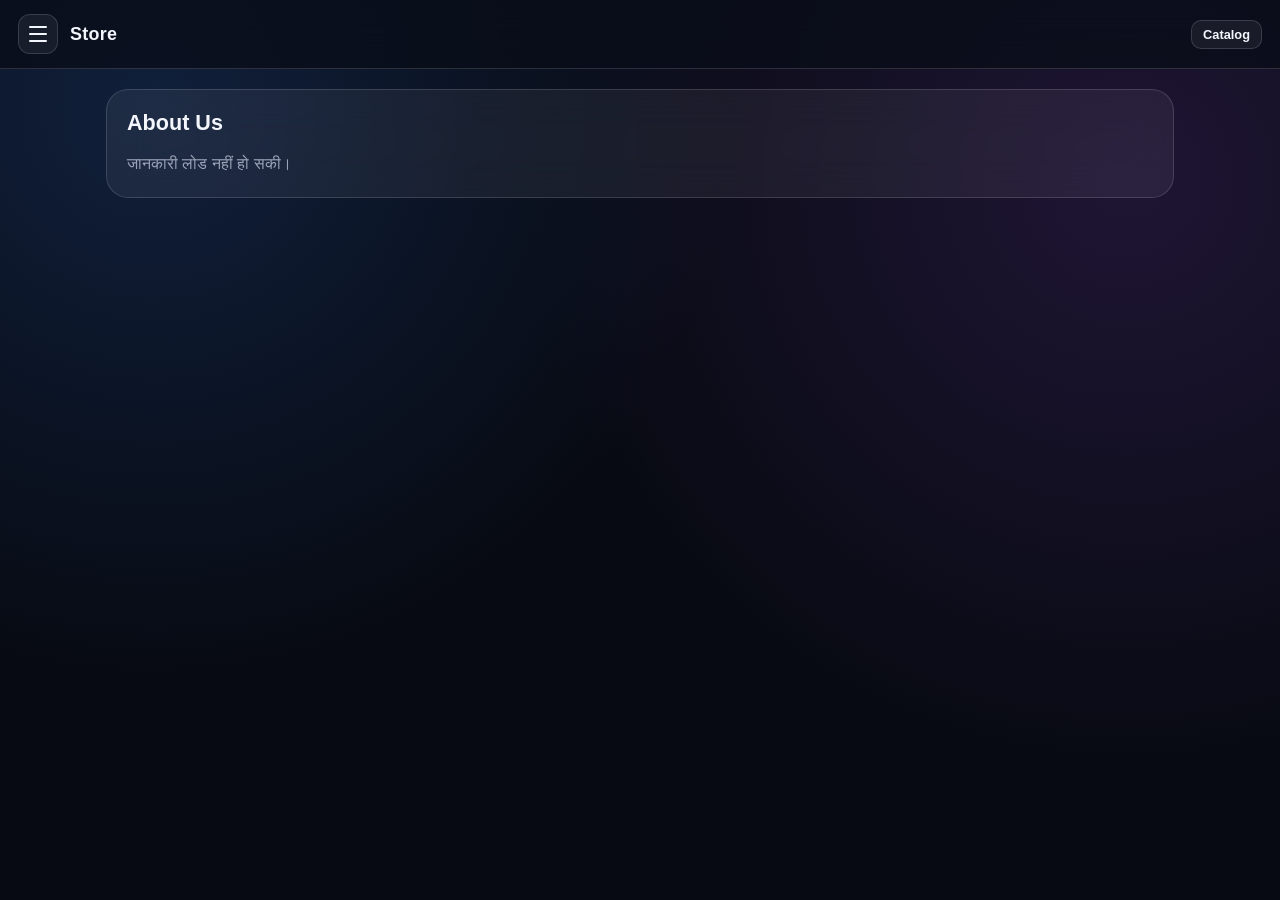
==== about.html @ 5c5b4b58 "Create about.html" ====
<!DOCTYPE html>
<html lang="hi">
<head>
  <meta charset="UTF-8" />
  <meta name="viewport" content="width=device-width, initial-scale=1.0" />
  <title>About Us</title>
  <link rel="stylesheet" href="style.css" />
</head>
<body>
  <header class="topbar">
    <div class="topbar-left">
      <button id="menuBtn" class="hamburger-btn" aria-label="Menu">
        <span></span>
        <span></span>
        <span></span>
      </button>
      <div class="brand js-store-name">Store</div>
    </div>
    <a href="index.html" class="btn btn-sm">Catalog</a>
  </header>

  <div id="drawerBackdrop" class="drawer-backdrop"></div>
  <nav id="sideDrawer" class="side-drawer">
    <div class="drawer-title js-store-name">Menu</div>
    <a href="index.html" class="nav-link">Catalog</a>
    <a href="about.html" class="nav-link active">About Us</a>
    <a href="contact.html" class="nav-link">Contact Us</a>
  </nav>

  <main class="container">
    <section class="glass-box">
      <h1 style="font-size: 1.35rem; margin-bottom: 14px;">About Us</h1>
      <p id="aboutContent" style="color: var(--text-muted); line-height: 1.7; white-space: pre-line;">Loading...</p>
    </section>
  </main>

  <div id="toast" class="status-toast"></div>

  <script src="config.js"></script>
  <script src="api.js"></script>
  <script>
    document.addEventListener("DOMContentLoaded", async () => {
      try {
        const data = await StoreAPI.fetchAll(false);
        if (data.status === "success") {
          const s = data.settings || {};
          document.title = `About Us - ${s.store_name || "Store"}`;
          setupNavigation(s.store_name);
          document.getElementById("aboutContent").textContent = s.about_us || "About Us जानकारी जल्द ही अपडेट होगी।";
        }
      } catch (e) {
        document.getElementById("aboutContent").textContent = "जानकारी लोड नहीं हो सकी।";
      }
    });
  </script>
</body>
</html>
---- style.css ----
:root {
  --bg-dark: #070a12;
  --glass: rgba(255, 255, 255, 0.06);
  --glass-strong: rgba(15, 21, 36, 0.88);
  --glass-border: rgba(255, 255, 255, 0.14);
  --text-main: #f3f6fc;
  --text-muted: #9aa4b8;
  --accent: #3b82f6;
  --accent-glow: rgba(59, 130, 246, 0.35);
  --whatsapp: #22c55e;
  --danger: #ef4444;
}

* {
  box-sizing: border-box;
  margin: 0;
  padding: 0;
  font-family: -apple-system, BlinkMacSystemFont, "Segoe UI", Roboto, sans-serif;
  -webkit-tap-highlight-color: transparent;
}

body {
  min-height: 100vh;
  background:
    radial-gradient(circle at 12% 12%, rgba(59, 130, 246, 0.18), transparent 42%),
    radial-gradient(circle at 88% 20%, rgba(168, 85, 247, 0.15), transparent 45%),
    var(--bg-dark);
  color: var(--text-main);
  padding-bottom: 56px;
}

/* Header & Three-line Menu */
.topbar {
  position: sticky;
  top: 0;
  z-index: 30;
  display: flex;
  align-items: center;
  justify-content: space-between;
  padding: 14px 18px;
  background: rgba(10, 14, 25, 0.78);
  backdrop-filter: blur(18px);
  -webkit-backdrop-filter: blur(18px);
  border-bottom: 1px solid var(--glass-border);
}

.topbar-left {
  display: flex;
  align-items: center;
  gap: 12px;
}

.hamburger-btn {
  width: 40px;
  height: 40px;
  border-radius: 12px;
  border: 1px solid var(--glass-border);
  background: var(--glass);
  display: flex;
  flex-direction: column;
  justify-content: center;
  align-items: center;
  gap: 5px;
  cursor: pointer;
}

.hamburger-btn span {
  display: block;
  width: 18px;
  height: 2px;
  background: var(--text-main);
  border-radius: 2px;
}

.brand {
  font-size: 1.12rem;
  font-weight: 700;
  letter-spacing: 0.3px;
  cursor: pointer;
  user-select: none;
}

/* Side Drawer */
.drawer-backdrop {
  position: fixed;
  inset: 0;
  z-index: 45;
  background: rgba(3, 5, 10, 0.7);
  backdrop-filter: blur(6px);
  display: none;
}

.drawer-backdrop.open {
  display: block;
}

.side-drawer {
  position: fixed;
  top: 0;
  left: -280px;
  width: 265px;
  height: 100vh;
  z-index: 50;
  background: var(--glass-strong);
  backdrop-filter: blur(22px);
  -webkit-backdrop-filter: blur(22px);
  border-right: 1px solid var(--glass-border);
  padding: 22px 16px;
  display: flex;
  flex-direction: column;
  gap: 10px;
  transition: left 0.25s ease;
}

.side-drawer.open {
  left: 0;
}

.drawer-title {
  font-size: 1.05rem;
  font-weight: 700;
  padding: 6px 10px 14px;
  border-bottom: 1px solid var(--glass-border);
  margin-bottom: 6px;
}

.nav-link {
  display: block;
  padding: 12px 14px;
  border-radius: 14px;
  color: var(--text-main);
  text-decoration: none;
  font-weight: 600;
  font-size: 0.95rem;
  background: rgba(255, 255, 255, 0.03);
  border: 1px solid transparent;
}

.nav-link.active,
.nav-link:hover {
  background: var(--glass);
  border-color: var(--glass-border);
}

/* Buttons & Containers */
.container {
  max-width: 1100px;
  margin: 20px auto;
  padding: 0 16px;
}

.btn {
  border: 1px solid var(--glass-border);
  background: var(--glass);
  color: var(--text-main);
  padding: 10px 16px;
  border-radius: 13px;
  font-size: 0.9rem;
  font-weight: 600;
  cursor: pointer;
  text-decoration: none;
  display: inline-flex;
  align-items: center;
  justify-content: center;
  gap: 6px;
  transition: transform 0.15s ease, opacity 0.2s ease;
}

.btn:active {
  transform: scale(0.97);
}

.btn:disabled {
  opacity: 0.55;
  cursor: not-allowed;
}

.btn-primary {
  background: var(--accent);
  border-color: rgba(255, 255, 255, 0.22);
  box-shadow: 0 6px 20px var(--accent-glow);
}

.btn-whatsapp {
  background: var(--whatsapp);
  color: #052e16;
  border-color: rgba(255, 255, 255, 0.25);
  font-weight: 700;
}

.btn-danger {
  background: rgba(239, 68, 68, 0.16);
  border-color: rgba(239, 68, 68, 0.42);
  color: #fca5a5;
}

.btn-sm {
  padding: 6px 11px;
  font-size: 0.8rem;
  border-radius: 10px;
}

/* Category Pills */
.category-bar {
  display: flex;
  gap: 8px;
  overflow-x: auto;
  padding-bottom: 8px;
  margin-bottom: 18px;
  scrollbar-width: none;
}

.category-bar::-webkit-scrollbar {
  display: none;
}

.cat-pill {
  padding: 8px 15px;
  border-radius: 999px;
  border: 1px solid var(--glass-border);
  background: var(--glass);
  color: var(--text-muted);
  font-size: 0.86rem;
  font-weight: 600;
  white-space: nowrap;
  cursor: pointer;
}

.cat-pill.active {
  background: var(--accent);
  color: #fff;
  border-color: rgba(255, 255, 255, 0.25);
}

/* Product Grid & Cards */
.grid {
  display: grid;
  grid-template-columns: repeat(auto-fill, minmax(260px, 1fr));
  gap: 18px;
}

.card {
  border-radius: 22px;
  overflow: hidden;
  background: var(--glass);
  border: 1px solid var(--glass-border);
  backdrop-filter: blur(18px);
  -webkit-backdrop-filter: blur(18px);
  display: flex;
  flex-direction: column;
  transition: transform 0.2s ease, border-color 0.2s ease;
}

.card:hover {
  transform: translateY(-3px);
  border-color: rgba(255, 255, 255, 0.26);
}

.card-img-wrap {
  position: relative;
  width: 100%;
  aspect-ratio: 4 / 3;
  background: rgba(255, 255, 255, 0.03);
  cursor: pointer;
  overflow: hidden;
}

.card-img-wrap img {
  width: 100%;
  height: 100%;
  object-fit: cover;
  display: block;
}

.badge-top {
  position: absolute;
  top: 10px;
  left: 10px;
  padding: 4px 10px;
  border-radius: 999px;
  font-size: 0.74rem;
  font-weight: 600;
  background: rgba(9, 12, 20, 0.74);
  border: 1px solid var(--glass-border);
  backdrop-filter: blur(8px);
}

.badge-bottom {
  position: absolute;
  right: 10px;
  bottom: 10px;
  padding: 4px 9px;
  border-radius: 999px;
  font-size: 0.74rem;
  background: rgba(9, 12, 20, 0.74);
  border: 1px solid var(--glass-border);
  backdrop-filter: blur(8px);
}

.card-body {
  padding: 15px;
  display: flex;
  flex-direction: column;
  gap: 8px;
  flex: 1;
}

.card-title {
  font-size: 1.04rem;
  font-weight: 700;
  cursor: pointer;
}

.card-desc {
  font-size: 0.88rem;
  color: var(--text-muted);
  line-height: 1.45;
  display: -webkit-box;
  -webkit-line-clamp: 2;
  -webkit-box-orient: vertical;
  overflow: hidden;
}

.card-footer {
  margin-top: auto;
  padding-top: 10px;
  display: flex;
  align-items: center;
  justify-content: space-between;
  gap: 8px;
}

/* Glass Panels & Forms */
.glass-box {
  padding: 20px;
  border-radius: 22px;
  background: var(--glass);
  border: 1px solid var(--glass-border);
  backdrop-filter: blur(20px);
  -webkit-backdrop-filter: blur(20px);
  margin-bottom: 22px;
}

.form-group {
  margin-bottom: 14px;
}

label {
  display: block;
  font-size: 0.84rem;
  color: var(--text-muted);
  margin-bottom: 6px;
}

input[type="text"],
input[type="password"],
input[type="email"],
select,
textarea {
  width: 100%;
  padding: 11px 14px;
  border-radius: 13px;
  border: 1px solid var(--glass-border);
  background: rgba(5, 8, 16, 0.72);
  color: var(--text-main);
  font-size: 0.94rem;
  outline: none;
}

textarea {
  min-height: 92px;
  resize: vertical;
}

.admin-tabs {
  display: flex;
  gap: 8px;
  flex-wrap: wrap;
  margin-bottom: 18px;
  padding-bottom: 12px;
  border-bottom: 1px solid var(--glass-border);
}

.tab-btn {
  padding: 8px 14px;
  border-radius: 12px;
  border: 1px solid var(--glass-border);
  background: rgba(255, 255, 255, 0.04);
  color: var(--text-muted);
  font-weight: 600;
  font-size: 0.86rem;
  cursor: pointer;
}

.tab-btn.active {
  background: var(--accent);
  color: #fff;
}

.admin-section {
  display: none;
}

.admin-section.active {
  display: block;
}

.preview-strip {
  display: flex;
  gap: 10px;
  flex-wrap: wrap;
  margin-top: 10px;
}

.preview-strip img {
  width: 68px;
  height: 68px;
  object-fit: cover;
  border-radius: 12px;
  border: 1px solid var(--glass-border);
}

.suggestion-checklist {
  max-height: 150px;
  overflow-y: auto;
  border: 1px solid var(--glass-border);
  border-radius: 13px;
  padding: 10px;
  background: rgba(5, 8, 16, 0.55);
  display: flex;
  flex-direction: column;
  gap: 8px;
}

.check-item {
  display: flex;
  align-items: center;
  gap: 8px;
  font-size: 0.88rem;
  color: var(--text-main);
  cursor: pointer;
}

.chip-list {
  display: flex;
  flex-wrap: wrap;
  gap: 8px;
  margin-top: 12px;
}

.chip {
  display: inline-flex;
  align-items: center;
  gap: 8px;
  padding: 7px 12px;
  border-radius: 999px;
  background: rgba(255, 255, 255, 0.08);
  border: 1px solid var(--glass-border);
  font-size: 0.86rem;
}

.chip button {
  background: none;
  border: none;
  color: #fca5a5;
  font-weight: 700;
  cursor: pointer;
}

/* Product Detail Page */
.detail-layout {
  display: grid;
  grid-template-columns: 1fr 1fr;
  gap: 24px;
}

@media (max-width: 768px) {
  .detail-layout {
    grid-template-columns: 1fr;
  }
}

.main-photo-box {
  width: 100%;
  aspect-ratio: 4 / 3;
  border-radius: 18px;
  overflow: hidden;
  border: 1px solid var(--glass-border);
  background: rgba(255, 255, 255, 0.03);
  margin-bottom: 10px;
}

.main-photo-box img {
  width: 100%;
  height: 100%;
  object-fit: cover;
}

.thumb-row {
  display: flex;
  gap: 10px;
  overflow-x: auto;
}

.thumb-row img {
  width: 68px;
  height: 68px;
  object-fit: cover;
  border-radius: 12px;
  border: 2px solid transparent;
  cursor: pointer;
  opacity: 0.72;
}

.thumb-row img.active {
  border-color: var(--accent);
  opacity: 1;
}

/* Modal & Toast */
.modal-backdrop {
  position: fixed;
  inset: 0;
  z-index: 60;
  display: none;
  align-items: center;
  justify-content: center;
  padding: 18px;
  background: rgba(4, 6, 12, 0.8);
  backdrop-filter: blur(12px);
}

.modal-backdrop.open {
  display: flex;
}

.modal-box {
  width: 100%;
  max-width: 420px;
  padding: 22px;
  border-radius: 22px;
  background: var(--glass-strong);
  border: 1px solid var(--glass-border);
}

.status-toast {
  position: fixed;
  left: 50%;
  bottom: 22px;
  transform: translateX(-50%);
  z-index: 90;
  padding: 10px 18px;
  border-radius: 14px;
  background: rgba(14, 19, 34, 0.95);
  border: 1px solid var(--glass-border);
  font-size: 0.88rem;
  display: none;
  text-align: center;
}

.status-toast.show {
  display: block;
}

.empty-state {
  text-align: center;
  padding: 46px 20px;
  color: var(--text-muted);
  border: 1px dashed var(--glass-border);
  border-radius: 20px;
}
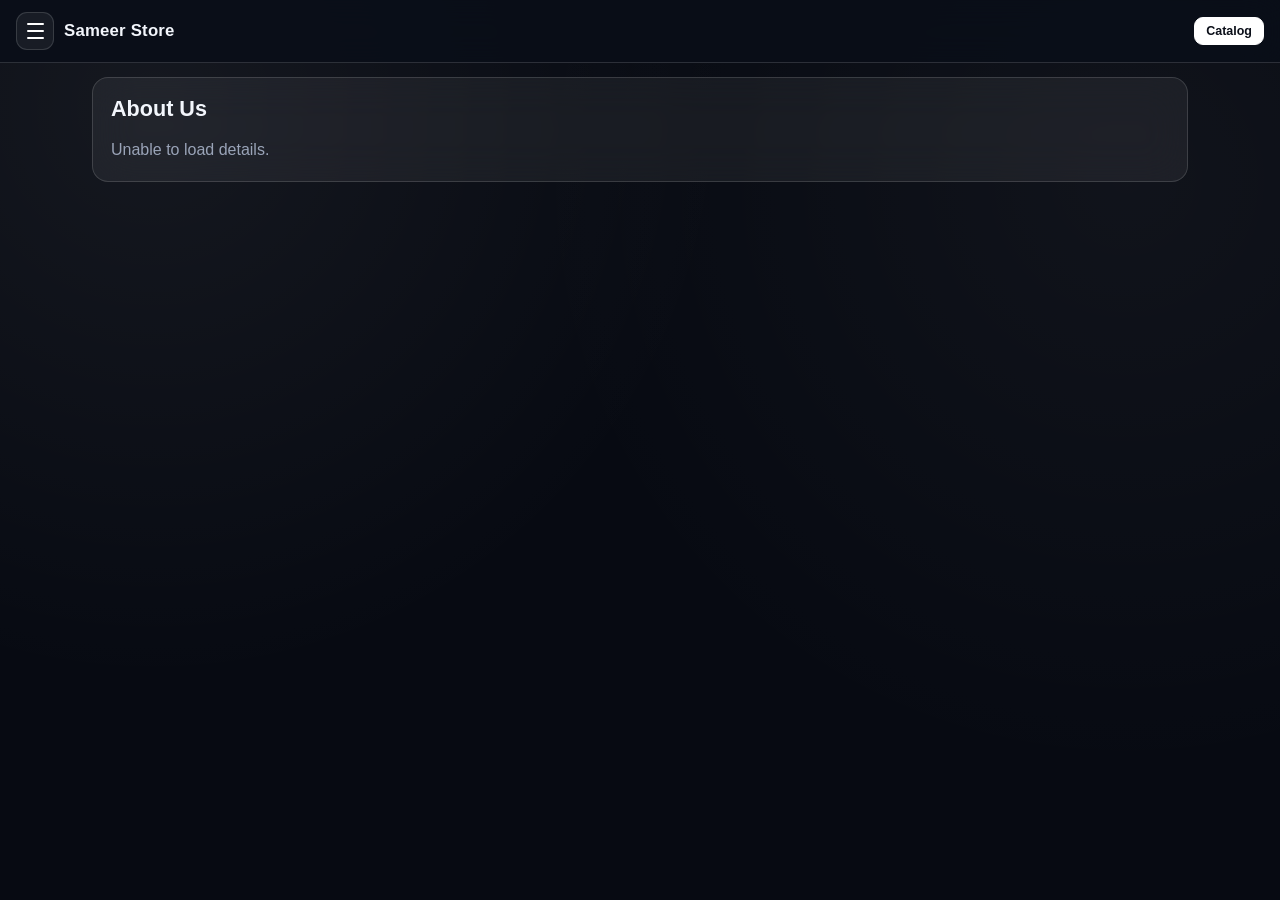
==== commit 7c2193b6: "Update about.html" ====
--- a/about.html
+++ b/about.html
@@ -1,5 +1,5 @@
 <!DOCTYPE html>
-<html lang="hi">
+<html lang="en">
 <head>
   <meta charset="UTF-8" />
   <meta name="viewport" content="width=device-width, initial-scale=1.0" />
@@ -14,9 +14,12 @@
         <span></span>
         <span></span>
       </button>
-      <div class="brand js-store-name">Store</div>
+      <div class="brand-wrap">
+        <img id="topLogoImg" class="brand-logo-img" alt="Logo" />
+        <div class="brand js-store-name">Sameer Store</div>
+      </div>
     </div>
-    <a href="index.html" class="btn btn-sm">Catalog</a>
+    <a href="index.html" class="btn btn-sm btn-white">Catalog</a>
   </header>
 
   <div id="drawerBackdrop" class="drawer-backdrop"></div>
@@ -34,7 +37,10 @@
     </section>
   </main>
 
-  <div id="toast" class="status-toast"></div>
+  <div id="toast" class="status-toast">
+    <span id="toastText"></span>
+    <button id="toastUndoBtn" class="btn btn-sm btn-white" style="display: none;">Undo</button>
+  </div>
 
   <script src="config.js"></script>
   <script src="api.js"></script>
@@ -44,12 +50,12 @@
         const data = await StoreAPI.fetchAll(false);
         if (data.status === "success") {
           const s = data.settings || {};
-          document.title = `About Us - ${s.store_name || "Store"}`;
+          document.title = `About Us - ${s.store_name || "Sameer Store"}`;
           setupNavigation(s.store_name);
-          document.getElementById("aboutContent").textContent = s.about_us || "About Us जानकारी जल्द ही अपडेट होगी।";
+          document.getElementById("aboutContent").textContent = s.about_us || "About Us details will be updated soon.";
         }
       } catch (e) {
-        document.getElementById("aboutContent").textContent = "जानकारी लोड नहीं हो सकी।";
+        document.getElementById("aboutContent").textContent = "Unable to load details.";
       }
     });
   </script>
--- a/style.css
+++ b/style.css
@@ -1,14 +1,15 @@
 :root {
   --bg-dark: #070a12;
   --glass: rgba(255, 255, 255, 0.06);
-  --glass-strong: rgba(15, 21, 36, 0.88);
+  --glass-strong: rgba(15, 21, 36, 0.94);
   --glass-border: rgba(255, 255, 255, 0.14);
   --text-main: #f3f6fc;
   --text-muted: #9aa4b8;
-  --accent: #3b82f6;
-  --accent-glow: rgba(59, 130, 246, 0.35);
+  --btn-white-bg: #ffffff;
+  --btn-white-text: #0b0f19;
   --whatsapp: #22c55e;
   --danger: #ef4444;
+  --card-radius: 16px;
 }
 
 * {
@@ -17,19 +18,45 @@
   padding: 0;
   font-family: -apple-system, BlinkMacSystemFont, "Segoe UI", Roboto, sans-serif;
   -webkit-tap-highlight-color: transparent;
+  -webkit-user-select: none;
+  user-select: none;
+}
+
+input,
+textarea,
+select {
+  -webkit-user-select: text;
+  user-select: text;
 }
 
 body {
   min-height: 100vh;
   background:
-    radial-gradient(circle at 12% 12%, rgba(59, 130, 246, 0.18), transparent 42%),
-    radial-gradient(circle at 88% 20%, rgba(168, 85, 247, 0.15), transparent 45%),
+    radial-gradient(circle at 12% 12%, rgba(255, 255, 255, 0.06), transparent 42%),
+    radial-gradient(circle at 88% 20%, rgba(255, 255, 255, 0.04), transparent 45%),
     var(--bg-dark);
   color: var(--text-main);
-  padding-bottom: 56px;
-}
-
-/* Header & Three-line Menu */
+  padding-bottom: 86px;
+}
+
+body.compact-cards .card-body {
+  padding: 8px;
+  gap: 4px;
+}
+
+body.compact-cards .card-title {
+  font-size: 0.82rem;
+}
+
+body.compact-cards .card-desc {
+  display: none;
+}
+
+body.hide-dates .card-date {
+  display: none;
+}
+
+/* Topbar */
 .topbar {
   position: sticky;
   top: 0;
@@ -37,8 +64,8 @@
   display: flex;
   align-items: center;
   justify-content: space-between;
-  padding: 14px 18px;
-  background: rgba(10, 14, 25, 0.78);
+  padding: 12px 16px;
+  background: rgba(10, 14, 25, 0.88);
   backdrop-filter: blur(18px);
   -webkit-backdrop-filter: blur(18px);
   border-bottom: 1px solid var(--glass-border);
@@ -47,13 +74,15 @@
 .topbar-left {
   display: flex;
   align-items: center;
-  gap: 12px;
+  gap: 10px;
+  min-width: 0;
 }
 
 .hamburger-btn {
-  width: 40px;
-  height: 40px;
-  border-radius: 12px;
+  width: 38px;
+  height: 38px;
+  flex-shrink: 0;
+  border-radius: 11px;
   border: 1px solid var(--glass-border);
   background: var(--glass);
   display: flex;
@@ -66,18 +95,41 @@
 
 .hamburger-btn span {
   display: block;
-  width: 18px;
+  width: 17px;
   height: 2px;
-  background: var(--text-main);
+  background: #ffffff;
   border-radius: 2px;
 }
 
+.brand-wrap {
+  display: flex;
+  align-items: center;
+  gap: 8px;
+  cursor: pointer;
+  min-width: 0;
+}
+
+.brand-logo-img {
+  height: 30px;
+  max-width: 110px;
+  object-fit: contain;
+  border-radius: 7px;
+  background: #ffffff;
+  padding: 2px 5px;
+  display: none;
+}
+
+.brand-logo-img.visible {
+  display: block;
+}
+
 .brand {
-  font-size: 1.12rem;
-  font-weight: 700;
-  letter-spacing: 0.3px;
-  cursor: pointer;
-  user-select: none;
+  font-size: 1.05rem;
+  font-weight: 700;
+  letter-spacing: 0.2px;
+  white-space: nowrap;
+  overflow: hidden;
+  text-overflow: ellipsis;
 }
 
 /* Side Drawer */
@@ -85,7 +137,7 @@
   position: fixed;
   inset: 0;
   z-index: 45;
-  background: rgba(3, 5, 10, 0.7);
+  background: rgba(3, 5, 10, 0.72);
   backdrop-filter: blur(6px);
   display: none;
 }
@@ -142,20 +194,26 @@
   border-color: var(--glass-border);
 }
 
-/* Buttons & Containers */
+/* Containers & White Buttons */
 .container {
-  max-width: 1100px;
-  margin: 20px auto;
-  padding: 0 16px;
+  max-width: 1120px;
+  margin: 14px auto;
+  padding: 0 12px;
+}
+
+.container-full {
+  max-width: 960px;
+  margin: 0 auto;
+  padding: 0;
 }
 
 .btn {
   border: 1px solid var(--glass-border);
   background: var(--glass);
   color: var(--text-main);
-  padding: 10px 16px;
-  border-radius: 13px;
-  font-size: 0.9rem;
+  padding: 10px 15px;
+  border-radius: 12px;
+  font-size: 0.86rem;
   font-weight: 600;
   cursor: pointer;
   text-decoration: none;
@@ -163,11 +221,11 @@
   align-items: center;
   justify-content: center;
   gap: 6px;
-  transition: transform 0.15s ease, opacity 0.2s ease;
+  transition: transform 0.14s ease, opacity 0.2s ease;
 }
 
 .btn:active {
-  transform: scale(0.97);
+  transform: scale(0.96);
 }
 
 .btn:disabled {
@@ -175,10 +233,11 @@
   cursor: not-allowed;
 }
 
-.btn-primary {
-  background: var(--accent);
-  border-color: rgba(255, 255, 255, 0.22);
-  box-shadow: 0 6px 20px var(--accent-glow);
+.btn-white {
+  background: var(--btn-white-bg);
+  color: var(--btn-white-text);
+  border-color: #ffffff;
+  font-weight: 700;
 }
 
 .btn-whatsapp {
@@ -186,18 +245,72 @@
   color: #052e16;
   border-color: rgba(255, 255, 255, 0.25);
   font-weight: 700;
+  flex: 1;
+  padding: 12px 16px;
+  font-size: 0.96rem;
 }
 
 .btn-danger {
-  background: rgba(239, 68, 68, 0.16);
-  border-color: rgba(239, 68, 68, 0.42);
+  background: rgba(239, 68, 68, 0.18);
+  border-color: rgba(239, 68, 68, 0.45);
   color: #fca5a5;
 }
 
 .btn-sm {
   padding: 6px 11px;
-  font-size: 0.8rem;
-  border-radius: 10px;
+  font-size: 0.78rem;
+  border-radius: 9px;
+}
+
+/* Auto-Changing Hero Banner (4-5 Photos) */
+.hero-banner-wrap {
+  position: relative;
+  width: 100%;
+  aspect-ratio: 16 / 8;
+  max-height: 240px;
+  border-radius: var(--card-radius);
+  overflow: hidden;
+  border: 1px solid var(--glass-border);
+  background: var(--glass);
+  margin-bottom: 14px;
+  display: none;
+}
+
+.hero-banner-wrap.active {
+  display: block;
+}
+
+.hero-banner-img {
+  width: 100%;
+  height: 100%;
+  object-fit: cover;
+  display: block;
+  transition: opacity 0.35s ease;
+}
+
+.hero-dots {
+  position: absolute;
+  bottom: 8px;
+  left: 50%;
+  transform: translateX(-50%);
+  display: flex;
+  gap: 6px;
+  padding: 4px 8px;
+  border-radius: 999px;
+  background: rgba(7, 10, 18, 0.55);
+}
+
+.hero-dot {
+  width: 6px;
+  height: 6px;
+  border-radius: 999px;
+  background: rgba(255, 255, 255, 0.4);
+  cursor: pointer;
+}
+
+.hero-dot.active {
+  width: 16px;
+  background: #ffffff;
 }
 
 /* Category Pills */
@@ -205,8 +318,8 @@
   display: flex;
   gap: 8px;
   overflow-x: auto;
-  padding-bottom: 8px;
-  margin-bottom: 18px;
+  padding-bottom: 6px;
+  margin-bottom: 14px;
   scrollbar-width: none;
 }
 
@@ -215,52 +328,54 @@
 }
 
 .cat-pill {
-  padding: 8px 15px;
+  padding: 7px 14px;
   border-radius: 999px;
   border: 1px solid var(--glass-border);
   background: var(--glass);
   color: var(--text-muted);
-  font-size: 0.86rem;
+  font-size: 0.84rem;
   font-weight: 600;
   white-space: nowrap;
   cursor: pointer;
 }
 
 .cat-pill.active {
-  background: var(--accent);
-  color: #fff;
-  border-color: rgba(255, 255, 255, 0.25);
-}
-
-/* Product Grid & Cards */
+  background: #ffffff;
+  color: #0b0f19;
+  border-color: #ffffff;
+  font-weight: 700;
+}
+
+/* 2-Column Mobile Grid */
 .grid {
   display: grid;
-  grid-template-columns: repeat(auto-fill, minmax(260px, 1fr));
-  gap: 18px;
+  grid-template-columns: repeat(2, 1fr);
+  gap: 10px;
+}
+
+@media (min-width: 768px) {
+  .grid {
+    grid-template-columns: repeat(auto-fill, minmax(240px, 1fr));
+    gap: 16px;
+  }
 }
 
 .card {
-  border-radius: 22px;
+  border-radius: var(--card-radius);
   overflow: hidden;
   background: var(--glass);
   border: 1px solid var(--glass-border);
-  backdrop-filter: blur(18px);
-  -webkit-backdrop-filter: blur(18px);
+  backdrop-filter: blur(16px);
+  -webkit-backdrop-filter: blur(16px);
   display: flex;
   flex-direction: column;
-  transition: transform 0.2s ease, border-color 0.2s ease;
-}
-
-.card:hover {
-  transform: translateY(-3px);
-  border-color: rgba(255, 255, 255, 0.26);
 }
 
 .card-img-wrap {
   position: relative;
   width: 100%;
-  aspect-ratio: 4 / 3;
-  background: rgba(255, 255, 255, 0.03);
+  aspect-ratio: 1 / 1;
+  background: rgba(255, 255, 255, 0.04);
   cursor: pointer;
   overflow: hidden;
 }
@@ -274,71 +389,97 @@
 
 .badge-top {
   position: absolute;
-  top: 10px;
-  left: 10px;
-  padding: 4px 10px;
+  top: 8px;
+  left: 8px;
+  padding: 3px 8px;
   border-radius: 999px;
-  font-size: 0.74rem;
+  font-size: 0.68rem;
   font-weight: 600;
-  background: rgba(9, 12, 20, 0.74);
-  border: 1px solid var(--glass-border);
-  backdrop-filter: blur(8px);
+  background: rgba(9, 12, 20, 0.82);
+  border: 1px solid var(--glass-border);
+  max-width: 85%;
+  white-space: nowrap;
+  overflow: hidden;
+  text-overflow: ellipsis;
 }
 
 .badge-bottom {
   position: absolute;
-  right: 10px;
-  bottom: 10px;
-  padding: 4px 9px;
+  right: 8px;
+  bottom: 8px;
+  padding: 3px 7px;
   border-radius: 999px;
-  font-size: 0.74rem;
-  background: rgba(9, 12, 20, 0.74);
-  border: 1px solid var(--glass-border);
-  backdrop-filter: blur(8px);
+  font-size: 0.68rem;
+  background: rgba(9, 12, 20, 0.82);
+  border: 1px solid var(--glass-border);
 }
 
 .card-body {
-  padding: 15px;
+  padding: 10px;
   display: flex;
   flex-direction: column;
-  gap: 8px;
+  gap: 5px;
   flex: 1;
 }
 
+.stock-tag {
+  font-size: 0.72rem;
+  font-weight: 700;
+}
+
+.stock-in {
+  color: #4ade80;
+}
+
+.stock-out {
+  color: #f87171;
+}
+
 .card-title {
-  font-size: 1.04rem;
-  font-weight: 700;
-  cursor: pointer;
-}
-
-.card-desc {
   font-size: 0.88rem;
-  color: var(--text-muted);
-  line-height: 1.45;
+  font-weight: 700;
+  line-height: 1.3;
+  cursor: pointer;
   display: -webkit-box;
   -webkit-line-clamp: 2;
   -webkit-box-orient: vertical;
   overflow: hidden;
 }
 
+.card-desc {
+  font-size: 0.76rem;
+  color: var(--text-muted);
+  line-height: 1.35;
+  display: -webkit-box;
+  -webkit-line-clamp: 2;
+  -webkit-box-orient: vertical;
+  overflow: hidden;
+}
+
 .card-footer {
   margin-top: auto;
-  padding-top: 10px;
+  padding-top: 6px;
   display: flex;
   align-items: center;
   justify-content: space-between;
-  gap: 8px;
+  gap: 6px;
+  flex-wrap: wrap;
+}
+
+.card-date {
+  font-size: 0.72rem;
+  color: var(--text-muted);
 }
 
 /* Glass Panels & Forms */
 .glass-box {
-  padding: 20px;
-  border-radius: 22px;
+  padding: 18px;
+  border-radius: var(--card-radius);
   background: var(--glass);
   border: 1px solid var(--glass-border);
   backdrop-filter: blur(20px);
   -webkit-backdrop-filter: blur(20px);
-  margin-bottom: 22px;
+  margin-bottom: 20px;
 }
 
 .form-group {
@@ -355,16 +496,36 @@
 input[type="text"],
 input[type="password"],
 input[type="email"],
+input[type="number"],
 select,
 textarea {
   width: 100%;
   padding: 11px 14px;
   border-radius: 13px;
   border: 1px solid var(--glass-border);
-  background: rgba(5, 8, 16, 0.72);
+  background: rgba(5, 8, 16, 0.76);
   color: var(--text-main);
   font-size: 0.94rem;
   outline: none;
+}
+
+.pass-wrap {
+  position: relative;
+  display: flex;
+  align-items: center;
+}
+
+.pass-toggle-btn {
+  position: absolute;
+  right: 8px;
+  padding: 5px 10px;
+  border-radius: 8px;
+  border: 1px solid var(--glass-border);
+  background: #ffffff;
+  color: #0b0f19;
+  font-size: 0.75rem;
+  font-weight: 700;
+  cursor: pointer;
 }
 
 textarea {
@@ -385,16 +546,17 @@
   padding: 8px 14px;
   border-radius: 12px;
   border: 1px solid var(--glass-border);
-  background: rgba(255, 255, 255, 0.04);
+  background: rgba(255, 255, 255, 0.05);
   color: var(--text-muted);
   font-weight: 600;
-  font-size: 0.86rem;
+  font-size: 0.85rem;
   cursor: pointer;
 }
 
 .tab-btn.active {
-  background: var(--accent);
-  color: #fff;
+  background: #ffffff;
+  color: #0b0f19;
+  font-weight: 700;
 }
 
 .admin-section {
@@ -403,6 +565,12 @@
 
 .admin-section.active {
   display: block;
+}
+
+.custom-grid-2 {
+  display: grid;
+  grid-template-columns: 1fr 1fr;
+  gap: 10px;
 }
 
 .preview-strip {
@@ -451,12 +619,12 @@
 .chip {
   display: inline-flex;
   align-items: center;
-  gap: 8px;
-  padding: 7px 12px;
+  gap: 6px;
+  padding: 5px 11px;
   border-radius: 999px;
   background: rgba(255, 255, 255, 0.08);
   border: 1px solid var(--glass-border);
-  font-size: 0.86rem;
+  font-size: 0.8rem;
 }
 
 .chip button {
@@ -467,57 +635,90 @@
   cursor: pointer;
 }
 
-/* Product Detail Page */
-.detail-layout {
-  display: grid;
-  grid-template-columns: 1fr 1fr;
-  gap: 24px;
-}
-
-@media (max-width: 768px) {
-  .detail-layout {
-    grid-template-columns: 1fr;
-  }
-}
-
-.main-photo-box {
-  width: 100%;
-  aspect-ratio: 4 / 3;
-  border-radius: 18px;
+/* Swipeable Product Detail Gallery */
+.product-page-wrap {
+  width: 100%;
+  overflow-x: hidden;
+}
+
+.swipe-carousel {
+  display: flex;
+  flex-direction: row;
+  overflow-x: auto;
+  overflow-y: hidden;
+  scroll-snap-type: x mandatory;
+  scroll-behavior: smooth;
+  scrollbar-width: none;
+  width: 100%;
+  max-height: 360px;
+  background: rgba(255, 255, 255, 0.04);
+}
+
+.swipe-carousel::-webkit-scrollbar {
+  display: none;
+}
+
+.swipe-slide {
+  flex: 0 0 100%;
+  min-width: 100%;
+  max-width: 100%;
+  height: 360px;
+  scroll-snap-align: start;
+  display: flex;
+  align-items: center;
+  justify-content: center;
   overflow: hidden;
-  border: 1px solid var(--glass-border);
-  background: rgba(255, 255, 255, 0.03);
-  margin-bottom: 10px;
-}
-
-.main-photo-box img {
+}
+
+.swipe-slide img {
   width: 100%;
   height: 100%;
-  object-fit: cover;
-}
-
-.thumb-row {
-  display: flex;
+  object-fit: contain;
+  display: block;
+}
+
+.carousel-dots {
+  display: flex;
+  justify-content: center;
+  align-items: center;
+  gap: 7px;
+  padding: 10px 0 6px;
+}
+
+.carousel-dot {
+  width: 7px;
+  height: 7px;
+  border-radius: 999px;
+  background: rgba(255, 255, 255, 0.25);
+  transition: all 0.2s ease;
+}
+
+.carousel-dot.active {
+  width: 18px;
+  background: #ffffff;
+}
+
+.product-info-body {
+  padding: 14px 16px 24px;
+}
+
+.sticky-buy-bar {
+  position: fixed;
+  left: 0;
+  right: 0;
+  bottom: 0;
+  z-index: 40;
+  display: flex;
+  align-items: center;
   gap: 10px;
-  overflow-x: auto;
-}
-
-.thumb-row img {
-  width: 68px;
-  height: 68px;
-  object-fit: cover;
-  border-radius: 12px;
-  border: 2px solid transparent;
-  cursor: pointer;
-  opacity: 0.72;
-}
-
-.thumb-row img.active {
-  border-color: var(--accent);
-  opacity: 1;
-}
-
-/* Modal & Toast */
+  padding: 10px 14px;
+  background: rgba(10, 14, 25, 0.94);
+  backdrop-filter: blur(18px);
+  -webkit-backdrop-filter: blur(18px);
+  border-top: 1px solid var(--glass-border);
+}
+
+/* Modal, Long-Press Sheet & Toast */
 .modal-backdrop {
   position: fixed;
   inset: 0;
@@ -546,20 +747,22 @@
 .status-toast {
   position: fixed;
   left: 50%;
-  bottom: 22px;
+  bottom: 76px;
   transform: translateX(-50%);
   z-index: 90;
-  padding: 10px 18px;
+  padding: 10px 16px;
   border-radius: 14px;
-  background: rgba(14, 19, 34, 0.95);
-  border: 1px solid var(--glass-border);
-  font-size: 0.88rem;
-  display: none;
-  text-align: center;
+  background: rgba(14, 19, 34, 0.96);
+  border: 1px solid var(--glass-border);
+  font-size: 0.86rem;
+  display: none;
+  align-items: center;
+  gap: 12px;
+  max-width: 92vw;
 }
 
 .status-toast.show {
-  display: block;
+  display: flex;
 }
 
 .empty-state {
@@ -567,5 +770,6 @@
   padding: 46px 20px;
   color: var(--text-muted);
   border: 1px dashed var(--glass-border);
-  border-radius: 20px;
-}
+  border-radius: 18px;
+  margin: 14px;
+}
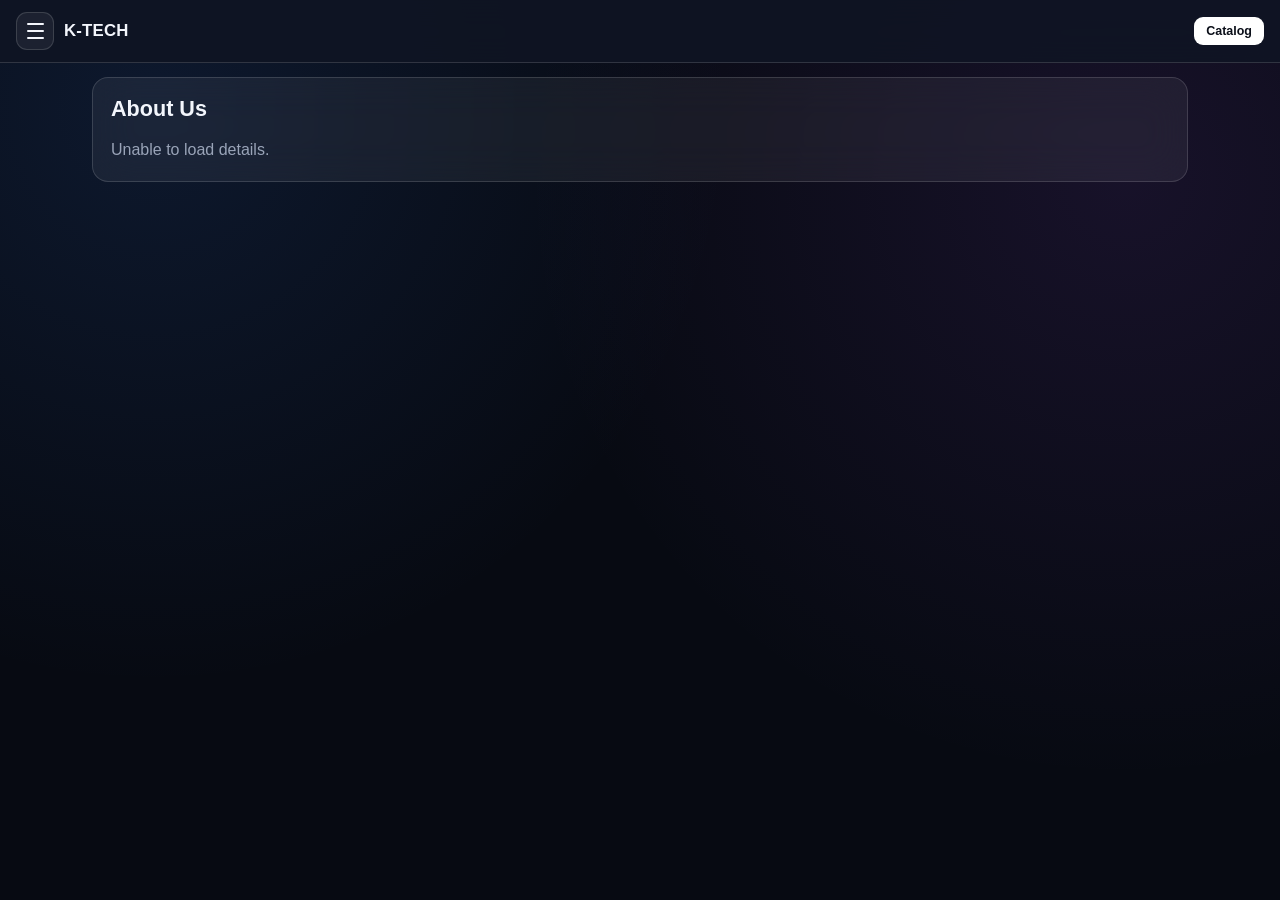
==== commit dfeef99d: "Add files via upload" ====
--- a/about.html
+++ b/about.html
@@ -16,7 +16,7 @@
       </button>
       <div class="brand-wrap">
         <img id="topLogoImg" class="brand-logo-img" alt="Logo" />
-        <div class="brand js-store-name">Sameer Store</div>
+        <div class="brand js-store-name">K-TECH</div>
       </div>
     </div>
     <a href="index.html" class="btn btn-sm btn-white">Catalog</a>
@@ -50,7 +50,7 @@
         const data = await StoreAPI.fetchAll(false);
         if (data.status === "success") {
           const s = data.settings || {};
-          document.title = `About Us - ${s.store_name || "Sameer Store"}`;
+          document.title = `About Us - ${s.store_name || "K-TECH"}`;
           setupNavigation(s.store_name);
           document.getElementById("aboutContent").textContent = s.about_us || "About Us details will be updated soon.";
         }
--- a/style.css
+++ b/style.css
@@ -10,6 +10,19 @@
   --whatsapp: #22c55e;
   --danger: #ef4444;
   --card-radius: 16px;
+  --banner-ease: cubic-bezier(0.22, 1, 0.36, 1);
+  --banner-duration: 0.45s;
+}
+
+body.light-theme {
+  --bg-dark: #f4f6fa;
+  --glass: rgba(255, 255, 255, 0.85);
+  --glass-strong: rgba(255, 255, 255, 0.97);
+  --glass-border: rgba(15, 23, 42, 0.12);
+  --text-main: #0f172a;
+  --text-muted: #475569;
+  --btn-white-bg: #0f172a;
+  --btn-white-text: #ffffff;
 }
 
 * {
@@ -32,11 +45,16 @@
 body {
   min-height: 100vh;
   background:
-    radial-gradient(circle at 12% 12%, rgba(255, 255, 255, 0.06), transparent 42%),
-    radial-gradient(circle at 88% 20%, rgba(255, 255, 255, 0.04), transparent 45%),
+    radial-gradient(circle at 12% 12%, rgba(59, 130, 246, 0.12), transparent 42%),
+    radial-gradient(circle at 88% 20%, rgba(168, 85, 247, 0.1), transparent 45%),
     var(--bg-dark);
   color: var(--text-main);
   padding-bottom: 86px;
+  transition: background 0.25s ease, color 0.25s ease;
+}
+
+body.light-theme {
+  background: var(--bg-dark);
 }
 
 body.compact-cards .card-body {
@@ -65,7 +83,7 @@
   align-items: center;
   justify-content: space-between;
   padding: 12px 16px;
-  background: rgba(10, 14, 25, 0.88);
+  background: var(--glass-strong);
   backdrop-filter: blur(18px);
   -webkit-backdrop-filter: blur(18px);
   border-bottom: 1px solid var(--glass-border);
@@ -76,6 +94,12 @@
   align-items: center;
   gap: 10px;
   min-width: 0;
+}
+
+.topbar-right {
+  display: flex;
+  align-items: center;
+  gap: 8px;
 }
 
 .hamburger-btn {
@@ -97,7 +121,7 @@
   display: block;
   width: 17px;
   height: 2px;
-  background: #ffffff;
+  background: var(--text-main);
   border-radius: 2px;
 }
 
@@ -132,7 +156,7 @@
   text-overflow: ellipsis;
 }
 
-/* Side Drawer */
+/* Side Drawer & Drawer Categories */
 .drawer-backdrop {
   position: fixed;
   inset: 0;
@@ -149,8 +173,8 @@
 .side-drawer {
   position: fixed;
   top: 0;
-  left: -280px;
-  width: 265px;
+  left: -285px;
+  width: 275px;
   height: 100vh;
   z-index: 50;
   background: var(--glass-strong);
@@ -160,8 +184,9 @@
   padding: 22px 16px;
   display: flex;
   flex-direction: column;
-  gap: 10px;
-  transition: left 0.25s ease;
+  gap: 8px;
+  overflow-y: auto;
+  transition: left 0.25s var(--banner-ease);
 }
 
 .side-drawer.open {
@@ -173,17 +198,53 @@
   font-weight: 700;
   padding: 6px 10px 14px;
   border-bottom: 1px solid var(--glass-border);
-  margin-bottom: 6px;
+  margin-bottom: 4px;
+}
+
+.drawer-section-label {
+  font-size: 0.75rem;
+  font-weight: 700;
+  text-transform: uppercase;
+  letter-spacing: 0.6px;
+  color: var(--text-muted);
+  padding: 10px 12px 4px;
+}
+
+.drawer-cat-list {
+  display: flex;
+  flex-direction: column;
+  gap: 4px;
+  padding-bottom: 10px;
+  border-bottom: 1px solid var(--glass-border);
+}
+
+.drawer-cat-btn {
+  text-align: left;
+  width: 100%;
+  padding: 9px 14px;
+  border-radius: 12px;
+  border: 1px solid transparent;
+  background: transparent;
+  color: var(--text-main);
+  font-size: 0.88rem;
+  font-weight: 600;
+  cursor: pointer;
+}
+
+.drawer-cat-btn.active,
+.drawer-cat-btn:hover {
+  background: var(--glass);
+  border-color: var(--glass-border);
 }
 
 .nav-link {
   display: block;
-  padding: 12px 14px;
+  padding: 11px 14px;
   border-radius: 14px;
   color: var(--text-main);
   text-decoration: none;
   font-weight: 600;
-  font-size: 0.95rem;
+  font-size: 0.94rem;
   background: rgba(255, 255, 255, 0.03);
   border: 1px solid transparent;
 }
@@ -194,7 +255,7 @@
   border-color: var(--glass-border);
 }
 
-/* Containers & White Buttons */
+/* Containers & Buttons */
 .container {
   max-width: 1120px;
   margin: 14px auto;
@@ -221,7 +282,7 @@
   align-items: center;
   justify-content: center;
   gap: 6px;
-  transition: transform 0.14s ease, opacity 0.2s ease;
+  transition: transform 0.14s var(--banner-ease), opacity 0.2s ease;
 }
 
 .btn:active {
@@ -236,7 +297,7 @@
 .btn-white {
   background: var(--btn-white-bg);
   color: var(--btn-white-text);
-  border-color: #ffffff;
+  border-color: var(--glass-border);
   font-weight: 700;
 }
 
@@ -262,7 +323,7 @@
   border-radius: 9px;
 }
 
-/* Auto-Changing Hero Banner (4-5 Photos) */
+/* Swipeable & Smooth-Animated Hero Banner */
 .hero-banner-wrap {
   position: relative;
   width: 100%;
@@ -280,12 +341,33 @@
   display: block;
 }
 
-.hero-banner-img {
+.hero-banner-track {
+  display: flex;
+  width: 100%;
+  height: 100%;
+  overflow-x: auto;
+  scroll-snap-type: x mandatory;
+  scroll-behavior: smooth;
+  scrollbar-width: none;
+}
+
+.hero-banner-track::-webkit-scrollbar {
+  display: none;
+}
+
+.hero-banner-slide {
+  flex: 0 0 100%;
+  width: 100%;
+  height: 100%;
+  scroll-snap-align: start;
+  transition: transform var(--banner-duration) var(--banner-ease), opacity var(--banner-duration) var(--banner-ease);
+}
+
+.hero-banner-slide img {
   width: 100%;
   height: 100%;
   object-fit: cover;
   display: block;
-  transition: opacity 0.35s ease;
 }
 
 .hero-dots {
@@ -297,15 +379,17 @@
   gap: 6px;
   padding: 4px 8px;
   border-radius: 999px;
-  background: rgba(7, 10, 18, 0.55);
+  background: rgba(7, 10, 18, 0.6);
+  z-index: 2;
 }
 
 .hero-dot {
   width: 6px;
   height: 6px;
   border-radius: 999px;
-  background: rgba(255, 255, 255, 0.4);
-  cursor: pointer;
+  background: rgba(255, 255, 255, 0.45);
+  cursor: pointer;
+  transition: all 0.25s var(--banner-ease);
 }
 
 .hero-dot.active {
@@ -340,9 +424,9 @@
 }
 
 .cat-pill.active {
-  background: #ffffff;
-  color: #0b0f19;
-  border-color: #ffffff;
+  background: var(--btn-white-bg);
+  color: var(--btn-white-text);
+  border-color: var(--glass-border);
   font-weight: 700;
 }
 
@@ -396,7 +480,8 @@
   font-size: 0.68rem;
   font-weight: 600;
   background: rgba(9, 12, 20, 0.82);
-  border: 1px solid var(--glass-border);
+  color: #f3f6fc;
+  border: 1px solid rgba(255, 255, 255, 0.16);
   max-width: 85%;
   white-space: nowrap;
   overflow: hidden;
@@ -411,7 +496,8 @@
   border-radius: 999px;
   font-size: 0.68rem;
   background: rgba(9, 12, 20, 0.82);
-  border: 1px solid var(--glass-border);
+  color: #f3f6fc;
+  border: 1px solid rgba(255, 255, 255, 0.16);
 }
 
 .card-body {
@@ -428,10 +514,18 @@
 }
 
 .stock-in {
+  color: #16a34a;
+}
+
+body:not(.light-theme) .stock-in {
   color: #4ade80;
 }
 
 .stock-out {
+  color: #dc2626;
+}
+
+body:not(.light-theme) .stock-out {
   color: #f87171;
 }
 
@@ -503,7 +597,7 @@
   padding: 11px 14px;
   border-radius: 13px;
   border: 1px solid var(--glass-border);
-  background: rgba(5, 8, 16, 0.76);
+  background: var(--glass-strong);
   color: var(--text-main);
   font-size: 0.94rem;
   outline: none;
@@ -521,8 +615,8 @@
   padding: 5px 10px;
   border-radius: 8px;
   border: 1px solid var(--glass-border);
-  background: #ffffff;
-  color: #0b0f19;
+  background: var(--btn-white-bg);
+  color: var(--btn-white-text);
   font-size: 0.75rem;
   font-weight: 700;
   cursor: pointer;
@@ -546,7 +640,7 @@
   padding: 8px 14px;
   border-radius: 12px;
   border: 1px solid var(--glass-border);
-  background: rgba(255, 255, 255, 0.05);
+  background: var(--glass);
   color: var(--text-muted);
   font-weight: 600;
   font-size: 0.85rem;
@@ -554,8 +648,8 @@
 }
 
 .tab-btn.active {
-  background: #ffffff;
-  color: #0b0f19;
+  background: var(--btn-white-bg);
+  color: var(--btn-white-text);
   font-weight: 700;
 }
 
@@ -594,7 +688,7 @@
   border: 1px solid var(--glass-border);
   border-radius: 13px;
   padding: 10px;
-  background: rgba(5, 8, 16, 0.55);
+  background: var(--glass);
   display: flex;
   flex-direction: column;
   gap: 8px;
@@ -622,7 +716,7 @@
   gap: 6px;
   padding: 5px 11px;
   border-radius: 999px;
-  background: rgba(255, 255, 255, 0.08);
+  background: var(--glass);
   border: 1px solid var(--glass-border);
   font-size: 0.8rem;
 }
@@ -630,7 +724,7 @@
 .chip button {
   background: none;
   border: none;
-  color: #fca5a5;
+  color: #ef4444;
   font-weight: 700;
   cursor: pointer;
 }
@@ -651,7 +745,7 @@
   scrollbar-width: none;
   width: 100%;
   max-height: 360px;
-  background: rgba(255, 255, 255, 0.04);
+  background: var(--glass);
 }
 
 .swipe-carousel::-webkit-scrollbar {
@@ -689,13 +783,15 @@
   width: 7px;
   height: 7px;
   border-radius: 999px;
-  background: rgba(255, 255, 255, 0.25);
-  transition: all 0.2s ease;
+  background: var(--text-muted);
+  opacity: 0.4;
+  transition: all 0.25s var(--banner-ease);
 }
 
 .carousel-dot.active {
   width: 18px;
-  background: #ffffff;
+  background: var(--text-main);
+  opacity: 1;
 }
 
 .product-info-body {
@@ -712,13 +808,13 @@
   align-items: center;
   gap: 10px;
   padding: 10px 14px;
-  background: rgba(10, 14, 25, 0.94);
+  background: var(--glass-strong);
   backdrop-filter: blur(18px);
   -webkit-backdrop-filter: blur(18px);
   border-top: 1px solid var(--glass-border);
 }
 
-/* Modal, Long-Press Sheet & Toast */
+/* Modal & Toast */
 .modal-backdrop {
   position: fixed;
   inset: 0;
@@ -727,7 +823,7 @@
   align-items: center;
   justify-content: center;
   padding: 18px;
-  background: rgba(4, 6, 12, 0.8);
+  background: rgba(4, 6, 12, 0.75);
   backdrop-filter: blur(12px);
 }
 
@@ -752,13 +848,15 @@
   z-index: 90;
   padding: 10px 16px;
   border-radius: 14px;
-  background: rgba(14, 19, 34, 0.96);
+  background: var(--glass-strong);
+  color: var(--text-main);
   border: 1px solid var(--glass-border);
   font-size: 0.86rem;
   display: none;
   align-items: center;
   gap: 12px;
   max-width: 92vw;
+  box-shadow: 0 8px 24px rgba(0, 0, 0, 0.28);
 }
 
 .status-toast.show {
